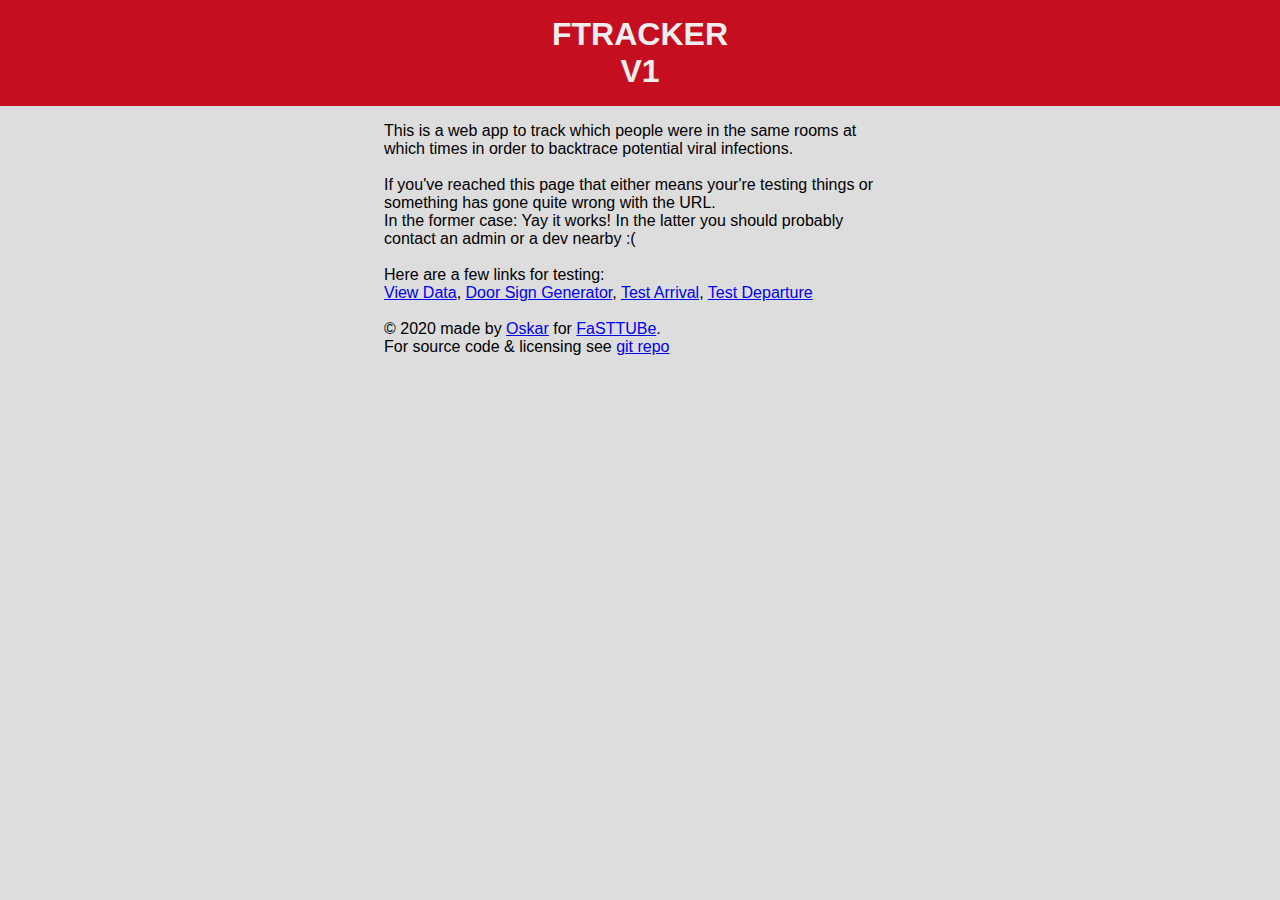
==== web/index.html @ 847c79fc "Fix iOS Safari button look (hopefully)" ====
<!DOCTYPE html>
<html>
	<head>
		<title>FTracker</title>
		<meta name="theme-color" content="#c50e1f">
		<meta name="viewport" content="width=device-width, initial-scale=1, maximum-scale=1">
		<style>
			html, body {
				margin: 0;
				padding: 0;
				height: 100%;
				background: #ddd;
				font-family: sans-serif;
			}
			h1 {
				margin: 0;
				padding: 16px;
				text-transform: uppercase;
				color: #eee;
				background: #c50e1f;
				text-align: center;
			}
			form {
				padding: 16px;
				max-width: 512px;
				margin: auto;
			}
			label {
				display: block;
				font-size: 16px;
				margin-bottom: 16px;
				color: #444;
			}
			label#agreelabel {
				height: 32px;
				line-height: 32px;
			}
			label span {
				width: calc(100% - 50px);
				display: inline-block;
				vertical-align: middle;
				line-height: normal;
			}
			input {
				border: none;
				padding: 16px;
				margin: 4px 0;
				font-size: 16px;
			}
			input[type=text] {
				color: #000;
				width: calc(100% - 32px);
			}
			input[type=submit] {
				background: #c50e1f;
				text-transform: uppercase;
				font-weight: bold;
				color: #fff;
				width: 100%;
				cursor: pointer;
				-webkit-appearance: none;
				-moz-appearance: none;
				appearance: none;
			}
			input[type=checkbox] {
				transform: translateY(-3px);
				float: left;
				height: 32px;
				width: 32px;
				margin-right: 8px;
			}
			.request {
				display: block;
				position: fixed;
				background: #ddd;
				top: 16px;
				left: 16px;
				width: calc(100% - 32px);
				box-shadow: 0 1px 4px 0;
			}
			input[type=datetime-local] {
				width: calc(100% - 24px);
				padding: 12px;
				font-size: 12px;
				background: #fff;
			}
		</style>
		<script>
			// 1st script, prepares values needed for writing document
			var cbt = {
				'arrival': 'I have read and will adhere to the <a href="/guidelines" target="_blank">protection guidelines</a>',
				'departure': 'I have cleaned my workspace'
			}
			function getParams() {
				var h = document.location.href
				var qparam = h.split('?')[1] || null
				if (qparam == null)
					return null
				var vals = qparam.split('=')
				if (vals.length < 2 || !cbt.hasOwnProperty(vals[0]))
					return null
				return {
					action: vals[0],
					room: vals[1]
				}
			}
			var qp = getParams()
		</script>
	</head>
	<body>
		<h1><script>
			if (qp)
				document.write(qp.action + "<br>Room " + qp.room)
			else
				document.write('FTracker<br>V1')
		</script></h1>
		<form id="mainform">
			<label>
				Full Name:<br>
				<input type="text" name="name" id="name" placeholder="John Doe" required>
			</label>
			<label id="agreelabel">
				<input type="checkbox" name="agree" id="agree" required>
				<span><script>
					document.write(qp ? cbt[qp.action] : '')
				</script></span>
			</label>
			<input type="submit">
		</form>
		<script>
			var mform = document.getElementById('mainform')
			if (qp == null) {
				mform.innerHTML = 'This is a web app to track which people\
				were in the same rooms at which times in order to backtrace\
				potential viral infections.<br><br>\
				If you\'ve reached this page that either means your\'re\
				testing things or something has gone quite wrong with the\
				URL.<br>\
				In the former case: Yay it works! In the latter you should\
				probably contact an admin or a dev nearby :(<br><br>\
				Here are a few links for testing:<br>\
				<a href="/view">View Data</a>, \
				<a href="/QRgen">Door Sign Generator</a>, \
				<a href="/?arrival=42">Test Arrival</a>, \
				<a href="/?departure=42">Test Departure</a><br><br>\
				&copy; 2020 made by <a target="_blank" href="mailto:&#111;&#46;&#119;&#105;&#110;&#107;&#101;&#108;&#115;&#64;&#102;&#97;&#115;&#116;&#116;&#117;&#98;&#101;&#46;&#100;&#101;">Oskar</a> \
				for <a target="_blank" href="//fasttube.de">FaSTTUBe</a>.<br> \
				For source code & licensing see <a href="//git.fasttube.de/FaSTTUBe/ftracker">git repo</a>'
			}

			// Prefill the name field if it was successfully entered before
			var savedName = localStorage.getItem('name')
			if (savedName && qp)
				document.getElementById('name').value = savedName

			// 2nd script, server API communication
			var name, agreed
			mform.onsubmit = function(e) {

				e.preventDefault()

				name = e.srcElement[0].value
				agreed = e.srcElement[1].checked

				sendMainData()

			}

			function sendMainData() {

				// POST JSON. See docs/API.md
				var payload = (qp.action == 'arrival') ?
					{
						'room': qp.room,
						'name': name,
						'agreetoguidelines': agreed
					} :
					{
						'name': name,
						'cleanedworkspace': agreed
					}

				post("/" + qp.action, payload)

			}

			function post(url, payload) {

				console.log("Sending payload:", payload)

				return fetch(url, {
					method: "POST",
					body: JSON.stringify(payload)
				}).then(res => {
					handleResponse(res)
				})

			}

			function handleResponse(res) {

				console.log("Request complete! response:", res)

				if (Math.floor(res.status / 100) == 2) {

					// Success
					mform = document.getElementById('mainform')
					mform.innerHTML = "<h2>Done. Thanks!</h2>"
					localStorage.setItem('name', name)

				} else if (res.status == 409) {

					// Conflict, more data requested
					handleRequest(res)

				} else {

					// Any other generic error
					res.text().then(function (text) {
						alert(text)
					})

				}

			}

			function handleRequestSubmit(e, json) {

				e.preventDefault()

				var input = e.srcElement[0].value
				var iso = new Date(input).toISOString()

				// POST JSON. See docs/API.md
				var payload = (json.request == 'arrival') ?
					{
						'room': qp.room,
						'name': name,
						'arrival': iso,
						'agreetoguidelines': agreed
					} :
					{
						'name': name,
						'departure': iso,
						'cleanedworkspace': agreed
					}

				return post("/" + json.request, payload)

			}

			function localISOTimeMinutes(date) {

				var tzoffset = date.getTimezoneOffset() * 60000; //offset in milliseconds
				var localISOTime = (new Date(date - tzoffset)).toISOString().slice(0, -1);

				return localISOTime.split(':').slice(0,2).join(':')

			}

			function handleRequest(res) {

				var reqt = {
					'arrival': 'You probably forgot to sign in when you arrived. Please enter your arrival time now:',
					'departure': 'You probably forgot to sign out when you left. Please enter your departure time now:'
				}

				mform.innerHTML = "<h2>Processing Request...</h2>"

				res.json().then(function (json) {

					var aInfo = ''
					var minD = ''
					if (json.request == 'departure') {
						var d = new Date(json.arrival.time)
						var dInfo = d.toString('en-GB').split(' ').slice(0,5).join(' ')
						aInfo = `Your last arrival was on <b>${dInfo}</b> in room <b>${json.arrival.room}</b>.`
						minD = `min="${localISOTimeMinutes(d)}"`
					}

					var now = localISOTimeMinutes(new Date())

					document.body.innerHTML +=
						`<div class="request">
							<h1>${json.request} missing!</h1>
							<form id="reqform">
								<label>
									${reqt[json.request]}
									<input type="datetime-local" id="datetime" ${minD} max="${now}" required>
									${aInfo}
								</label>
								<input type="submit">
							</form>
						</div>`

					rform = document.getElementById('reqform')
					rform.onsubmit = async function(e) {
						await handleRequestSubmit(e, json)
						document.querySelector('.request').remove()
						setTimeout(sendMainData, 200)
					}

				})

			}
		</script>
	</body>
</html>
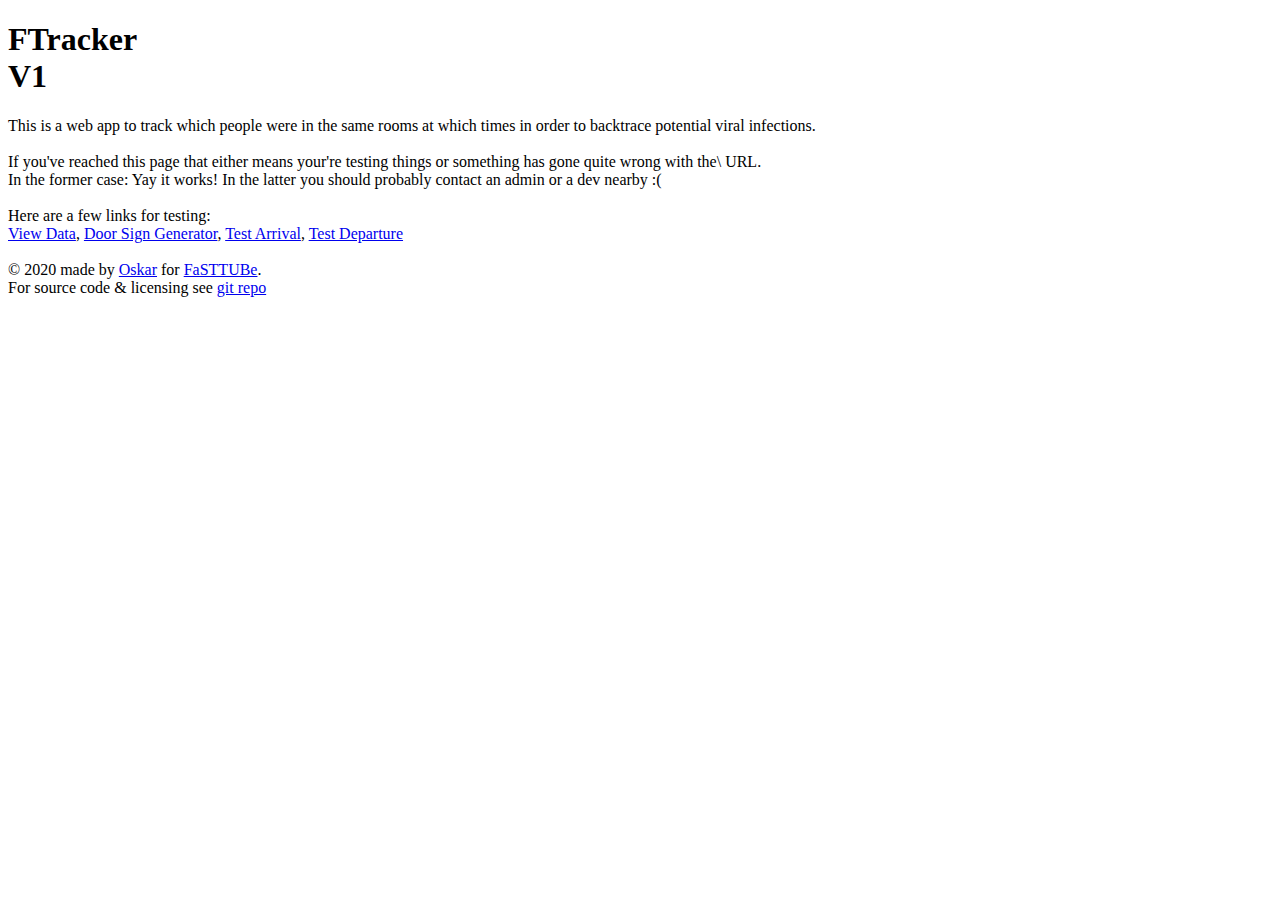
==== commit c70a4191: "Minor cleanup/fixes" ====
--- a/web/index.html
+++ b/web/index.html
@@ -2,95 +2,17 @@
 <html>
 	<head>
 		<title>FTracker</title>
+		<meta charset="utf-8">
 		<meta name="theme-color" content="#c50e1f">
 		<meta name="viewport" content="width=device-width, initial-scale=1, maximum-scale=1">
-		<style>
-			html, body {
-				margin: 0;
-				padding: 0;
-				height: 100%;
-				background: #ddd;
-				font-family: sans-serif;
-			}
-			h1 {
-				margin: 0;
-				padding: 16px;
-				text-transform: uppercase;
-				color: #eee;
-				background: #c50e1f;
-				text-align: center;
-			}
-			form {
-				padding: 16px;
-				max-width: 512px;
-				margin: auto;
-			}
-			label {
-				display: block;
-				font-size: 16px;
-				margin-bottom: 16px;
-				color: #444;
-			}
-			label#agreelabel {
-				height: 32px;
-				line-height: 32px;
-			}
-			label span {
-				width: calc(100% - 50px);
-				display: inline-block;
-				vertical-align: middle;
-				line-height: normal;
-			}
-			input {
-				border: none;
-				padding: 16px;
-				margin: 4px 0;
-				font-size: 16px;
-			}
-			input[type=text] {
-				color: #000;
-				width: calc(100% - 32px);
-			}
-			input[type=submit] {
-				background: #c50e1f;
-				text-transform: uppercase;
-				font-weight: bold;
-				color: #fff;
-				width: 100%;
-				cursor: pointer;
-				-webkit-appearance: none;
-				-moz-appearance: none;
-				appearance: none;
-			}
-			input[type=checkbox] {
-				transform: translateY(-3px);
-				float: left;
-				height: 32px;
-				width: 32px;
-				margin-right: 8px;
-			}
-			.request {
-				display: block;
-				position: fixed;
-				background: #ddd;
-				top: 16px;
-				left: 16px;
-				width: calc(100% - 32px);
-				box-shadow: 0 1px 4px 0;
-			}
-			input[type=datetime-local] {
-				width: calc(100% - 24px);
-				padding: 12px;
-				font-size: 12px;
-				background: #fff;
-			}
-		</style>
+		<link href="style.css" rel="stylesheet" type="text/css">
 		<script>
 			// 1st script, prepares values needed for writing document
 			var cbt = {
 				'arrival': 'I have read and will adhere to the <a href="/guidelines" target="_blank">protection guidelines</a>',
 				'departure': 'I have cleaned my workspace'
 			}
+			var testCheckBox = '<label class="checkbox"><input type="checkbox" name="tested" id="tested"><span>I have been tested negative for COVID in the last 24 hours</span></label>'
 			function getParams() {
 				var h = document.location.href
 				var qparam = h.split('?')[1] || null
@@ -109,200 +31,43 @@
 	</head>
 	<body>
 		<h1><script>
-			if (qp)
-				document.write(qp.action + "<br>Room " + qp.room)
-			else
-				document.write('FTracker<br>V1')
+			document.write(qp ? (qp.action + "<br>Room " + qp.room) : 'FTracker<br>V1')
 		</script></h1>
-		<form id="mainform">
+		<div id="startpage">
+			This is a web app to track which people
+			were in the same rooms at which times in order to backtrace
+			potential viral infections.<br><br>
+			If you've reached this page that either means your're
+			testing things or something has gone quite wrong with the\
+			URL.<br>
+			In the former case: Yay it works! In the latter you should
+			probably contact an admin or a dev nearby :(<br><br>
+			Here are a few links for testing:<br>
+			<a href="/view">View Data</a>,
+			<a href="/QRgen">Door Sign Generator</a>,
+			<a href="/?arrival=42">Test Arrival</a>,
+			<a href="/?departure=42">Test Departure</a><br><br>
+			&copy; 2020 made by <a target="_blank" href="mailto:&#111;&#46;&#119;&#105;&#110;&#107;&#101;&#108;&#115;&#64;&#102;&#97;&#115;&#116;&#116;&#117;&#98;&#101;&#46;&#100;&#101;">Oskar</a>
+			for <a target="_blank" href="//fasttube.de">FaSTTUBe</a>.<br>
+			For source code & licensing see <a href="//git.fasttube.de/FaSTTUBe/ftracker">git repo</a>
+		</div>
+		<form id="mainform" style="display: none">
 			<label>
 				Full Name:<br>
 				<input type="text" name="name" id="name" placeholder="John Doe" required>
 			</label>
-			<label id="agreelabel">
+			<label class="checkbox">
 				<input type="checkbox" name="agree" id="agree" required>
 				<span><script>
 					document.write(qp ? cbt[qp.action] : '')
 				</script></span>
 			</label>
+			<script>
+				if (qp && qp.action == 'arrival')
+					document.write(testCheckBox)
+			</script>
 			<input type="submit">
 		</form>
-		<script>
-			var mform = document.getElementById('mainform')
-			if (qp == null) {
-				mform.innerHTML = 'This is a web app to track which people\
-				were in the same rooms at which times in order to backtrace\
-				potential viral infections.<br><br>\
-				If you\'ve reached this page that either means your\'re\
-				testing things or something has gone quite wrong with the\
-				URL.<br>\
-				In the former case: Yay it works! In the latter you should\
-				probably contact an admin or a dev nearby :(<br><br>\
-				Here are a few links for testing:<br>\
-				<a href="/view">View Data</a>, \
-				<a href="/QRgen">Door Sign Generator</a>, \
-				<a href="/?arrival=42">Test Arrival</a>, \
-				<a href="/?departure=42">Test Departure</a><br><br>\
-				&copy; 2020 made by <a target="_blank" href="mailto:&#111;&#46;&#119;&#105;&#110;&#107;&#101;&#108;&#115;&#64;&#102;&#97;&#115;&#116;&#116;&#117;&#98;&#101;&#46;&#100;&#101;">Oskar</a> \
-				for <a target="_blank" href="//fasttube.de">FaSTTUBe</a>.<br> \
-				For source code & licensing see <a href="//git.fasttube.de/FaSTTUBe/ftracker">git repo</a>'
-			}
-
-			// Prefill the name field if it was successfully entered before
-			var savedName = localStorage.getItem('name')
-			if (savedName && qp)
-				document.getElementById('name').value = savedName
-
-			// 2nd script, server API communication
-			var name, agreed
-			mform.onsubmit = function(e) {
-
-				e.preventDefault()
-
-				name = e.srcElement[0].value
-				agreed = e.srcElement[1].checked
-
-				sendMainData()
-
-			}
-
-			function sendMainData() {
-
-				// POST JSON. See docs/API.md
-				var payload = (qp.action == 'arrival') ?
-					{
-						'room': qp.room,
-						'name': name,
-						'agreetoguidelines': agreed
-					} :
-					{
-						'name': name,
-						'cleanedworkspace': agreed
-					}
-
-				post("/" + qp.action, payload)
-
-			}
-
-			function post(url, payload) {
-
-				console.log("Sending payload:", payload)
-
-				return fetch(url, {
-					method: "POST",
-					body: JSON.stringify(payload)
-				}).then(res => {
-					handleResponse(res)
-				})
-
-			}
-
-			function handleResponse(res) {
-
-				console.log("Request complete! response:", res)
-
-				if (Math.floor(res.status / 100) == 2) {
-
-					// Success
-					mform = document.getElementById('mainform')
-					mform.innerHTML = "<h2>Done. Thanks!</h2>"
-					localStorage.setItem('name', name)
-
-				} else if (res.status == 409) {
-
-					// Conflict, more data requested
-					handleRequest(res)
-
-				} else {
-
-					// Any other generic error
-					res.text().then(function (text) {
-						alert(text)
-					})
-
-				}
-
-			}
-
-			function handleRequestSubmit(e, json) {
-
-				e.preventDefault()
-
-				var input = e.srcElement[0].value
-				var iso = new Date(input).toISOString()
-
-				// POST JSON. See docs/API.md
-				var payload = (json.request == 'arrival') ?
-					{
-						'room': qp.room,
-						'name': name,
-						'arrival': iso,
-						'agreetoguidelines': agreed
-					} :
-					{
-						'name': name,
-						'departure': iso,
-						'cleanedworkspace': agreed
-					}
-
-				return post("/" + json.request, payload)
-
-			}
-
-			function localISOTimeMinutes(date) {
-
-				var tzoffset = date.getTimezoneOffset() * 60000; //offset in milliseconds
-				var localISOTime = (new Date(date - tzoffset)).toISOString().slice(0, -1);
-
-				return localISOTime.split(':').slice(0,2).join(':')
-
-			}
-
-			function handleRequest(res) {
-
-				var reqt = {
-					'arrival': 'You probably forgot to sign in when you arrived. Please enter your arrival time now:',
-					'departure': 'You probably forgot to sign out when you left. Please enter your departure time now:'
-				}
-
-				mform.innerHTML = "<h2>Processing Request...</h2>"
-
-				res.json().then(function (json) {
-
-					var aInfo = ''
-					var minD = ''
-					if (json.request == 'departure') {
-						var d = new Date(json.arrival.time)
-						var dInfo = d.toString('en-GB').split(' ').slice(0,5).join(' ')
-						aInfo = `Your last arrival was on <b>${dInfo}</b> in room <b>${json.arrival.room}</b>.`
-						minD = `min="${localISOTimeMinutes(d)}"`
-					}
-
-					var now = localISOTimeMinutes(new Date())
-
-					document.body.innerHTML +=
-						`<div class="request">
-							<h1>${json.request} missing!</h1>
-							<form id="reqform">
-								<label>
-									${reqt[json.request]}
-									<input type="datetime-local" id="datetime" ${minD} max="${now}" required>
-									${aInfo}
-								</label>
-								<input type="submit">
-							</form>
-						</div>`
-
-					rform = document.getElementById('reqform')
-					rform.onsubmit = async function(e) {
-						await handleRequestSubmit(e, json)
-						document.querySelector('.request').remove()
-						setTimeout(sendMainData, 200)
-					}
-
-				})
-
-			}
-		</script>
+		<script src="main.js"></script>
 	</body>
 </html>
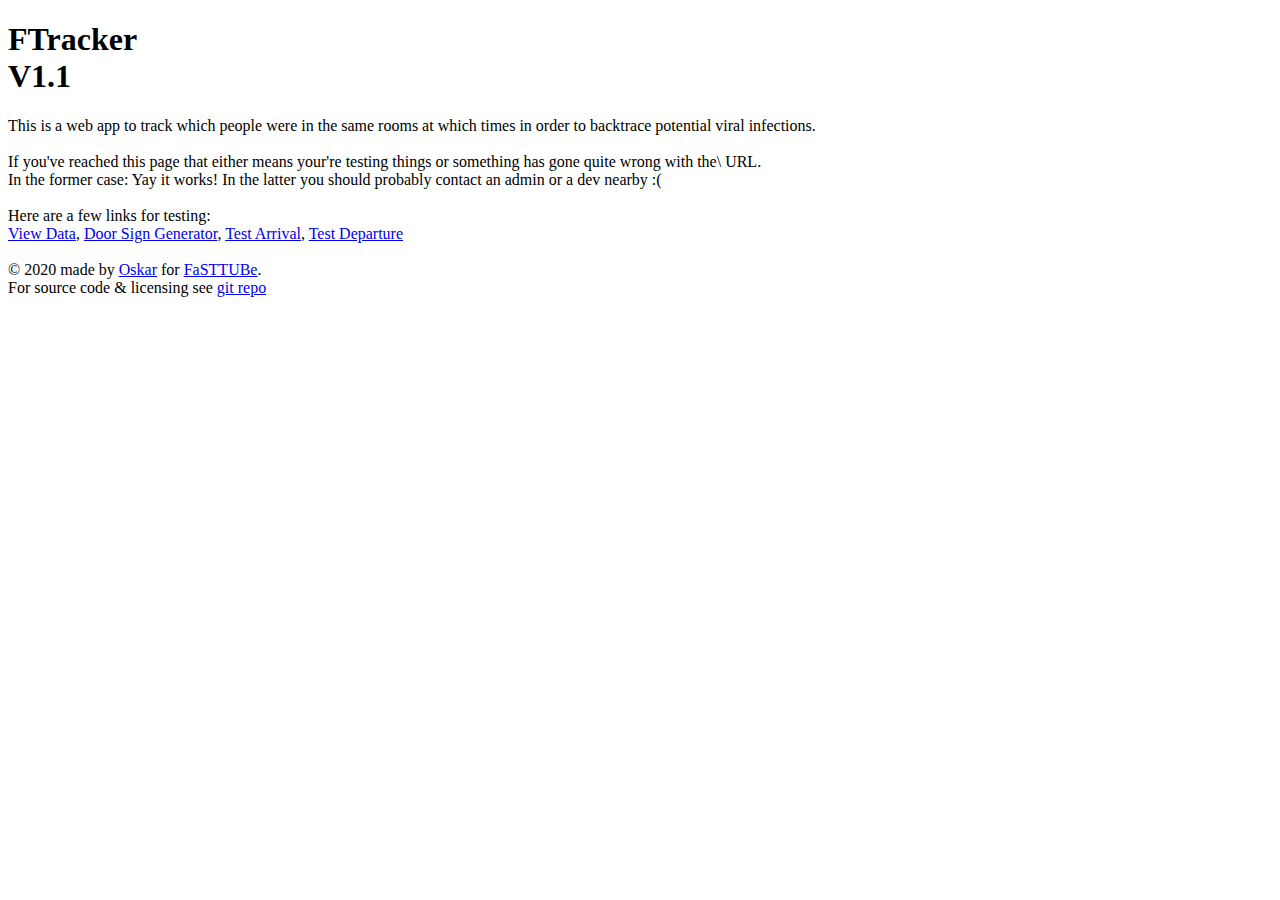
==== commit 062330bc: "Bump version to 1.1.0" ====
--- a/web/index.html
+++ b/web/index.html
@@ -13,25 +13,27 @@
 				'departure': 'I have cleaned my workspace'
 			}
 			var testCheckBox = '<label class="checkbox"><input type="checkbox" name="tested" id="tested"><span>I have been tested negative for COVID in the last 24 hours</span></label>'
+			var editTimeBox = '<label>Departure Date/Time:<input type="datetime-local" name="datetime" id="datetime" required></label>'
 			function getParams() {
-				var h = document.location.href
-				var qparam = h.split('?')[1] || null
-				if (qparam == null)
-					return null
-				var vals = qparam.split('=')
-				if (vals.length < 2 || !cbt.hasOwnProperty(vals[0]))
-					return null
-				return {
-					action: vals[0],
-					room: vals[1]
+				var qparams = document.location.search.substr(1)
+				if (qparams == "") return {}
+				qparams = qparams.split('&')
+				var qps = {}
+				for (var qparam of qparams) {
+					var vals = qparam.split('=')
+					qps[vals[0]] = vals[1] || null
 				}
+				// Backwards compat
+				if (qps.arrival)   {qps.action = 'arrival';   qps.room = qps.arrival}
+				if (qps.departure) {qps.action = 'departure'; qps.room = qps.departure}
+				return qps
 			}
 			var qp = getParams()
 		</script>
 	</head>
 	<body>
 		<h1><script>
-			document.write(qp ? (qp.action + "<br>Room " + qp.room) : 'FTracker<br>V1')
+			document.write(qp.action ? (qp.action + "<br>Room " + qp.room) : 'FTracker<br>V1.1')
 		</script></h1>
 		<div id="startpage">
 			This is a web app to track which people
@@ -56,6 +58,10 @@
 				Full Name:<br>
 				<input type="text" name="name" id="name" placeholder="John Doe" required>
 			</label>
+			<script>
+				if (qp.edittime && qp.edittime == 1)
+					document.write(editTimeBox)
+			</script>
 			<label class="checkbox">
 				<input type="checkbox" name="agree" id="agree" required>
 				<span><script>
@@ -63,7 +69,7 @@
 				</script></span>
 			</label>
 			<script>
-				if (qp && qp.action == 'arrival')
+				if (qp.action && qp.action == 'arrival')
 					document.write(testCheckBox)
 			</script>
 			<input type="submit">
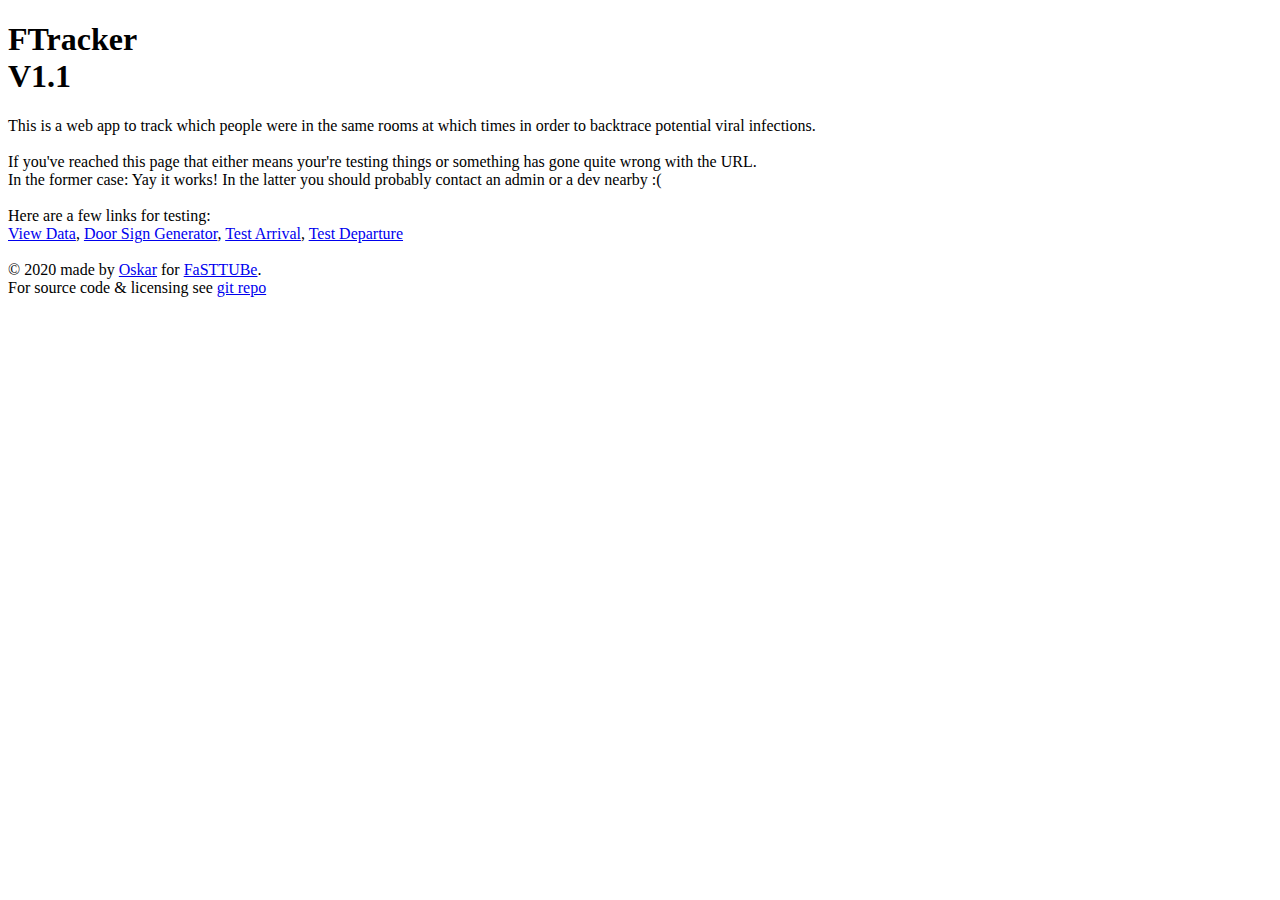
==== commit aef2a1ae: "Remove weird backslash from start page" ====
--- a/web/index.html
+++ b/web/index.html
@@ -12,7 +12,7 @@
 				'arrival': 'I have read and will adhere to the <a href="/guidelines" target="_blank">protection guidelines</a>',
 				'departure': 'I have cleaned my workspace'
 			}
-			var testCheckBox = '<label class="checkbox"><input type="checkbox" name="tested" id="tested"><span>I have been tested negative for COVID in the last 24 hours</span></label>'
+			var testCheckBox = '<label class="checkbox"><input type="checkbox" name="tested" id="tested"><span>I fullfill one of the <a href="https://www.bundesregierung.de/breg-de/aktuelles/bund-laender-beratung-corona-1949606">3G requirements</a></span></label>'
 			var editTimeBox = '<label>Departure Date/Time:<input type="datetime-local" name="datetime" id="datetime" required></label>'
 			function getParams() {
 				var qparams = document.location.search.substr(1)
@@ -36,12 +36,10 @@
 			document.write(qp.action ? (qp.action + "<br>Room " + qp.room) : 'FTracker<br>V1.1')
 		</script></h1>
 		<div id="startpage">
-			This is a web app to track which people
-			were in the same rooms at which times in order to backtrace
-			potential viral infections.<br><br>
-			If you've reached this page that either means your're
-			testing things or something has gone quite wrong with the\
-			URL.<br>
+			This is a web app to track which people were in the same rooms at
+			which times in order to backtrace potential viral infections.<br><br>
+			If you've reached this page that either means your're testing
+			things or something has gone quite wrong with the URL.<br>
 			In the former case: Yay it works! In the latter you should
 			probably contact an admin or a dev nearby :(<br><br>
 			Here are a few links for testing:<br>
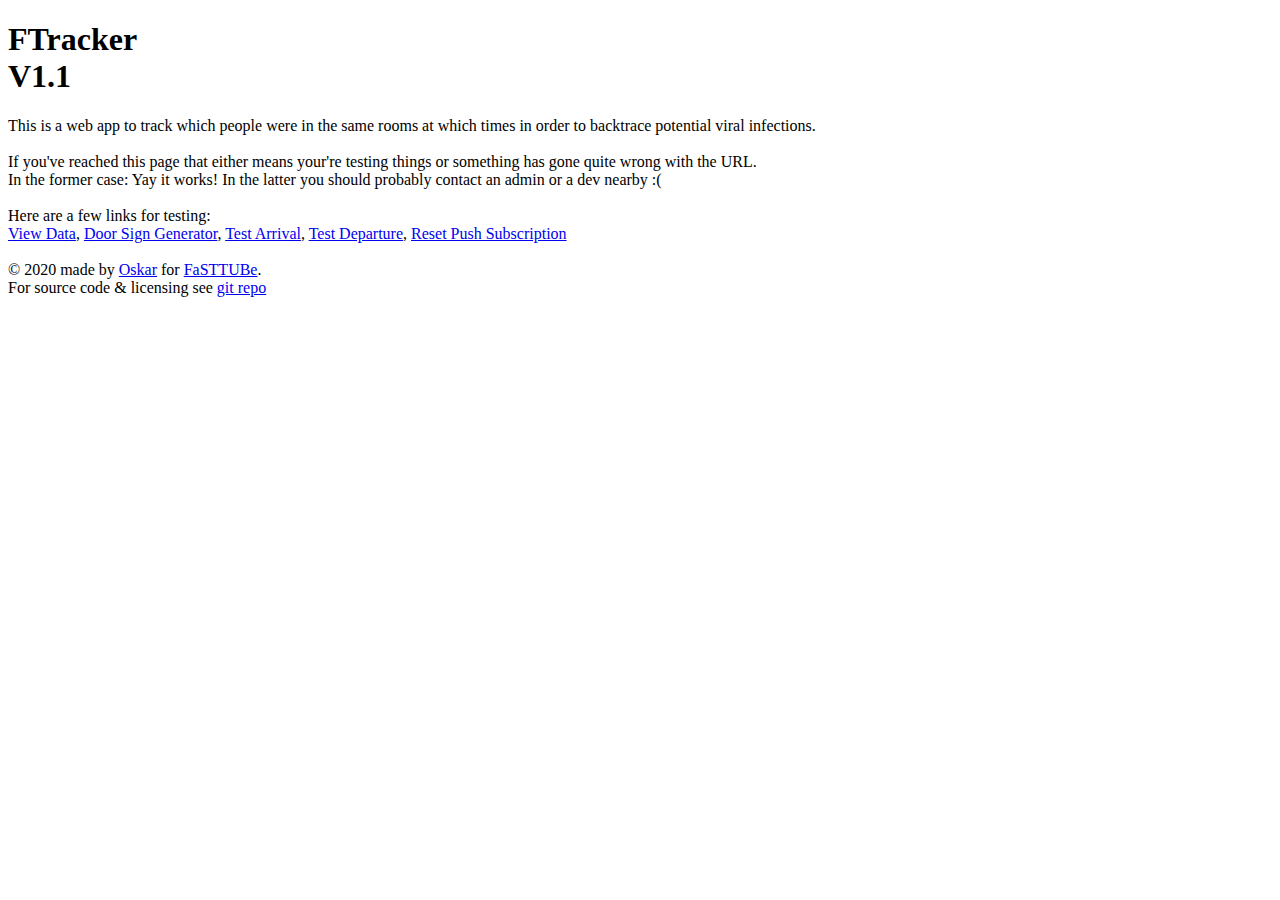
==== commit e043f475: "allow manual reset of save push sub data" ====
--- a/web/index.html
+++ b/web/index.html
@@ -46,7 +46,8 @@
 			<a href="/view">View Data</a>,
 			<a href="/QRgen">Door Sign Generator</a>,
 			<a href="/?arrival=42">Test Arrival</a>,
-			<a href="/?departure=42">Test Departure</a><br><br>
+			<a href="/?departure=42">Test Departure</a>,
+			<a href="javascript:localStorage.removeItem('pushsub')">Reset Push Subscription</a><br><br>
 			&copy; 2020 made by <a target="_blank" href="mailto:&#111;&#46;&#119;&#105;&#110;&#107;&#101;&#108;&#115;&#64;&#102;&#97;&#115;&#116;&#116;&#117;&#98;&#101;&#46;&#100;&#101;">Oskar</a>
 			for <a target="_blank" href="//fasttube.de">FaSTTUBe</a>.<br>
 			For source code & licensing see <a href="//git.fasttube.de/FaSTTUBe/ftracker">git repo</a>
